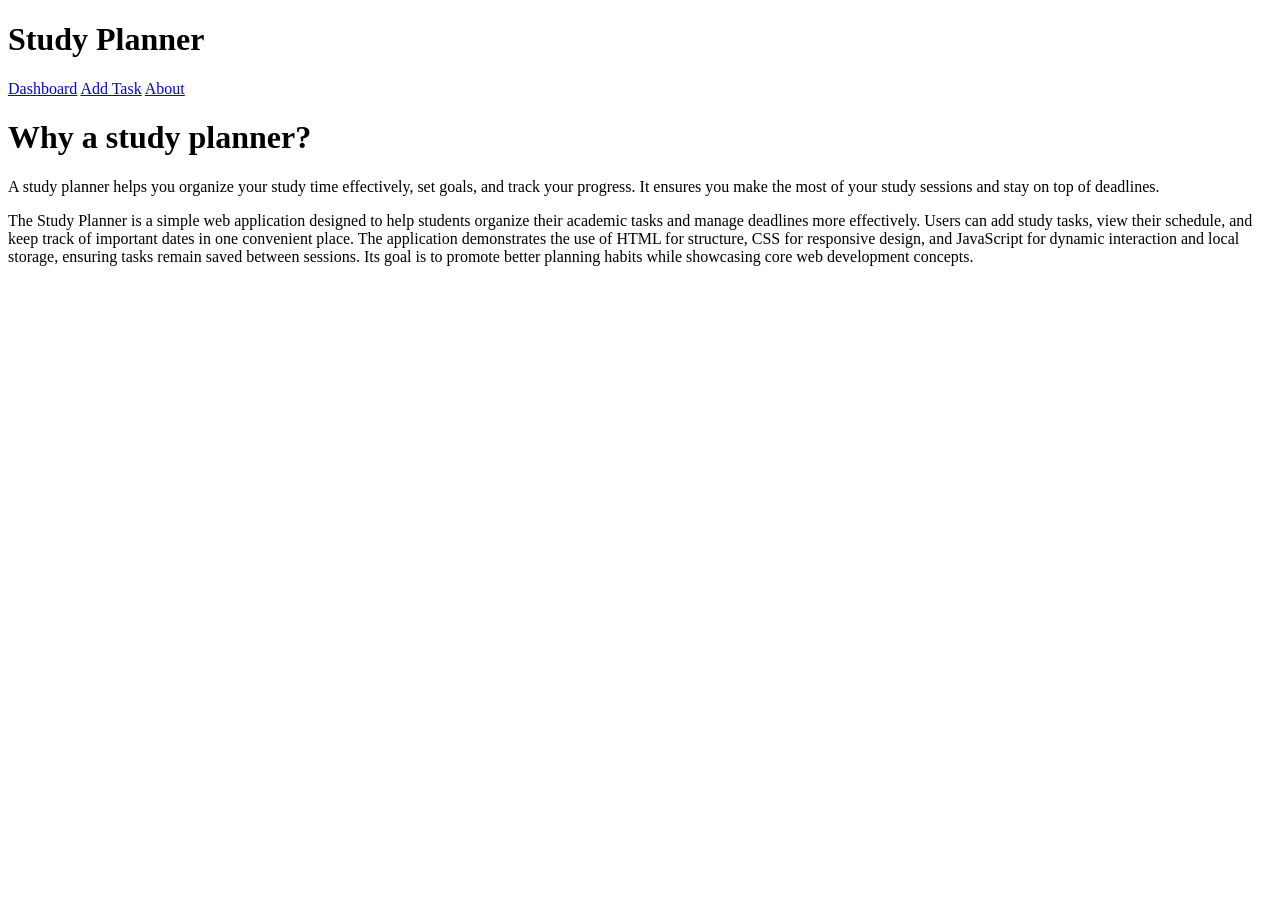
==== html/about.html @ 7bbe308b "added nav to all html files" ====
<!DOCTYPE html>
<html lang="en">
<head>
    <meta charset="UTF-8">
    <meta name="viewport" content="width=device-width, initial-scale=1.0">
    <title>Document</title>
</head>
<body>
    <header>
  <h1>Study Planner</h1>
  <nav>
    <a href="index.html">Dashboard</a>
    <a href="add.html">Add Task</a>
    <a href="about.html">About</a>
  </nav>
    </header>
    <h1>Why a study planner?</h1>
    <p>A study planner helps you organize your study time effectively, set goals, and track your progress. It ensures you make the most of your study sessions and stay on top of deadlines.</p>
    <p>The Study Planner is a simple web application designed to help students organize their academic tasks and manage deadlines more effectively. Users can add study tasks, view their schedule, and keep track of important dates in one convenient place. The application demonstrates the use of HTML for structure, CSS for responsive design, and JavaScript for dynamic interaction and local storage, ensuring tasks remain saved between sessions. Its goal is to promote better planning habits while showcasing core web development concepts.
    </p>
    
</body>
</html>
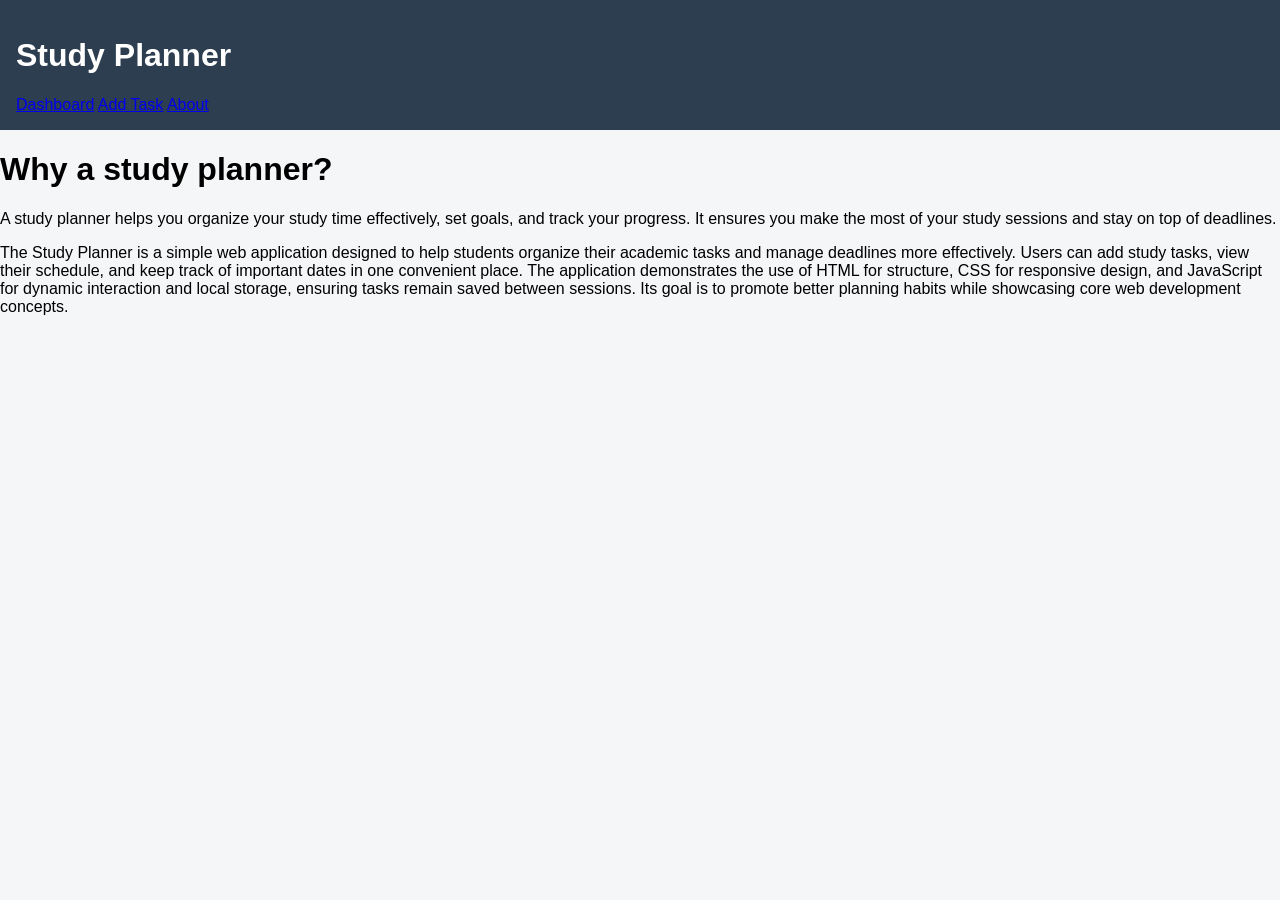
==== commit 61dadfa0: "debugged the css link and did some basic styling" ====
--- a/html/about.html
+++ b/html/about.html
@@ -4,6 +4,7 @@
     <meta charset="UTF-8">
     <meta name="viewport" content="width=device-width, initial-scale=1.0">
     <title>Document</title>
+    <link rel="stylesheet" href="../css/style.css">
 </head>
 <body>
     <header>
--- a/css/style.css
+++ b/css/style.css
@@ -0,0 +1,21 @@
+body {
+  font-family: Arial, sans-serif;
+  margin: 0;
+  background: #f4f6f8;
+}
+
+header {
+  background: #2c3e50;
+  color: white;
+  padding: 1rem;
+}
+
+main {
+  padding: 20px;
+}
+
+footer {
+  text-align: center;
+  background: #ddd;
+  padding: 10px;
+}
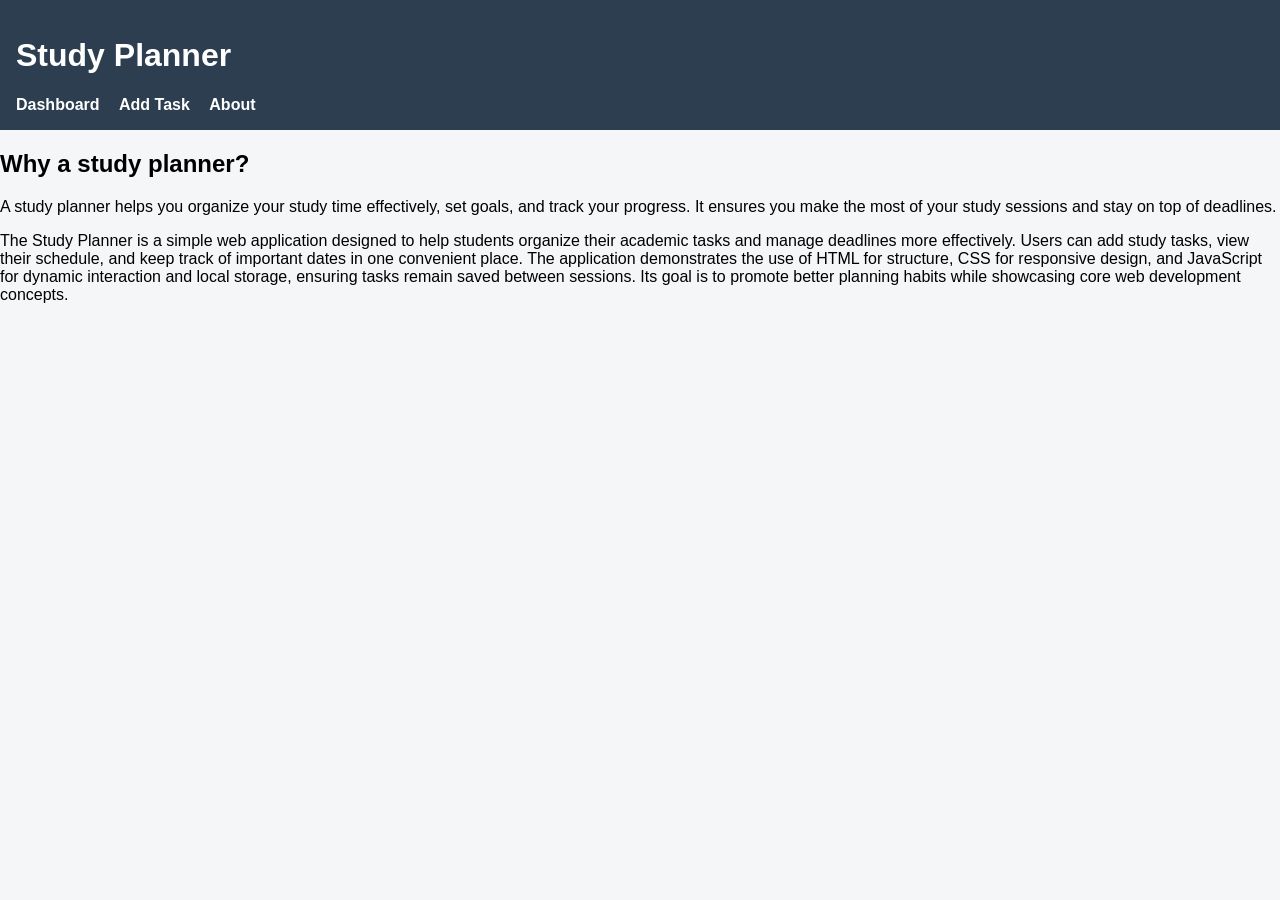
==== commit 28531e44: "changed the h1 to h2 in about.html" ====
--- a/html/about.html
+++ b/html/about.html
@@ -15,7 +15,7 @@
     <a href="about.html">About</a>
   </nav>
     </header>
-    <h1>Why a study planner?</h1>
+    <h2>Why a study planner?</h2>
     <p>A study planner helps you organize your study time effectively, set goals, and track your progress. It ensures you make the most of your study sessions and stay on top of deadlines.</p>
     <p>The Study Planner is a simple web application designed to help students organize their academic tasks and manage deadlines more effectively. Users can add study tasks, view their schedule, and keep track of important dates in one convenient place. The application demonstrates the use of HTML for structure, CSS for responsive design, and JavaScript for dynamic interaction and local storage, ensuring tasks remain saved between sessions. Its goal is to promote better planning habits while showcasing core web development concepts.
     </p>
--- a/css/style.css
+++ b/css/style.css
@@ -18,4 +18,15 @@
   text-align: center;
   background: #ddd;
   padding: 10px;
+}
+
+nav a {
+  color: white;
+  text-decoration: none;
+  margin-right: 15px;
+  font-weight: bold;
+}
+
+nav a:hover {
+  text-decoration: underline;
 }
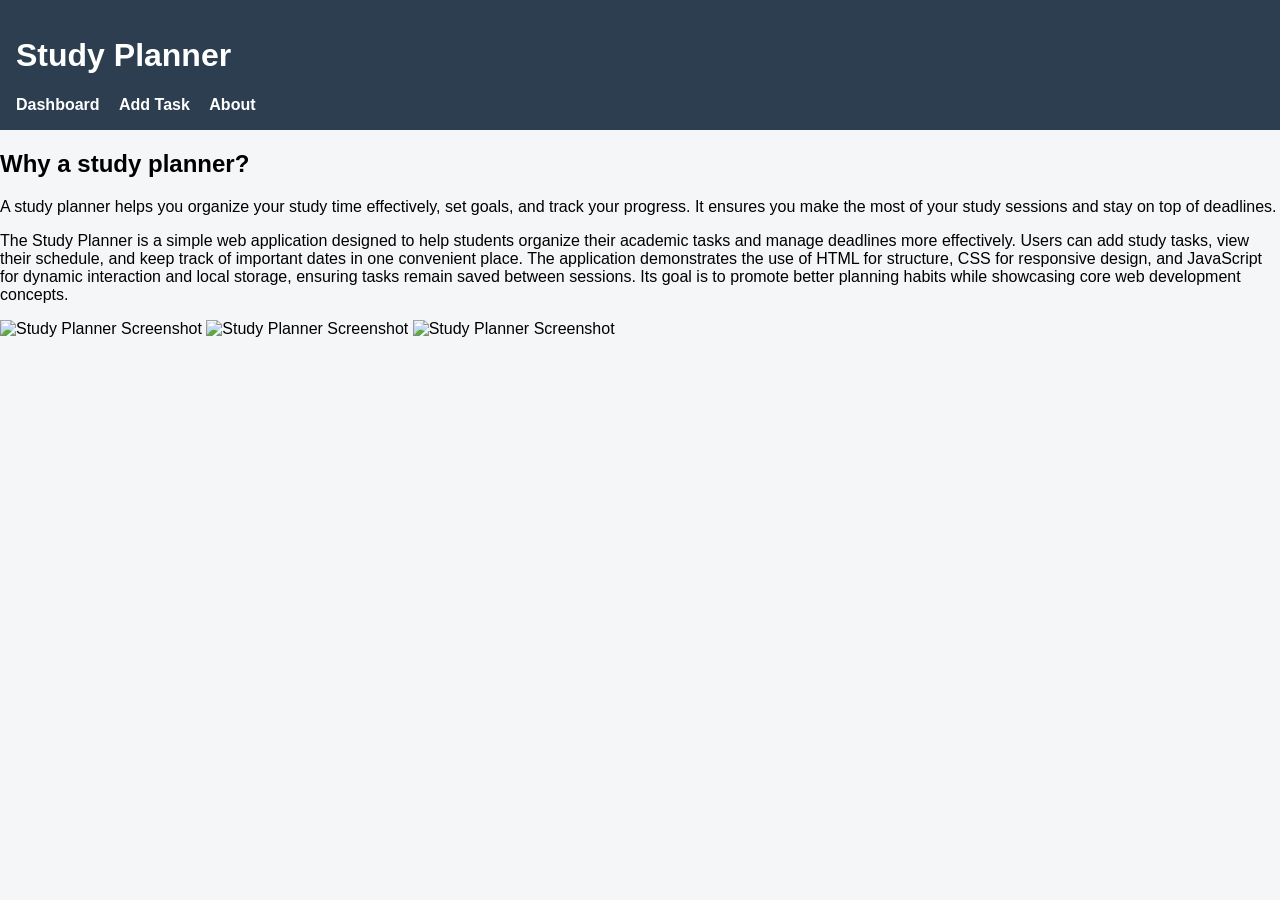
==== commit 7a9fe6f6: "added images in the about.html" ====
--- a/html/about.html
+++ b/html/about.html
@@ -19,6 +19,8 @@
     <p>A study planner helps you organize your study time effectively, set goals, and track your progress. It ensures you make the most of your study sessions and stay on top of deadlines.</p>
     <p>The Study Planner is a simple web application designed to help students organize their academic tasks and manage deadlines more effectively. Users can add study tasks, view their schedule, and keep track of important dates in one convenient place. The application demonstrates the use of HTML for structure, CSS for responsive design, and JavaScript for dynamic interaction and local storage, ensuring tasks remain saved between sessions. Its goal is to promote better planning habits while showcasing core web development concepts.
     </p>
-    
+    <img src="https://images.pexels.com/photos/5124873/pexels-photo-5124873.jpeg" alt="Study Planner Screenshot" class="about-image" length="500" width="300">
+    <img src="https://images.pexels.com/photos/4145190/pexels-photo-4145190.jpeg" alt="Study Planner Screenshot" class="about-image" length="500" width="300">
+    <img src="https://images.pexels.com/photos/6958481/pexels-photo-6958481.jpeg" alt="Study Planner Screenshot" class="about-image" length="500" width="300">
 </body>
 </html>
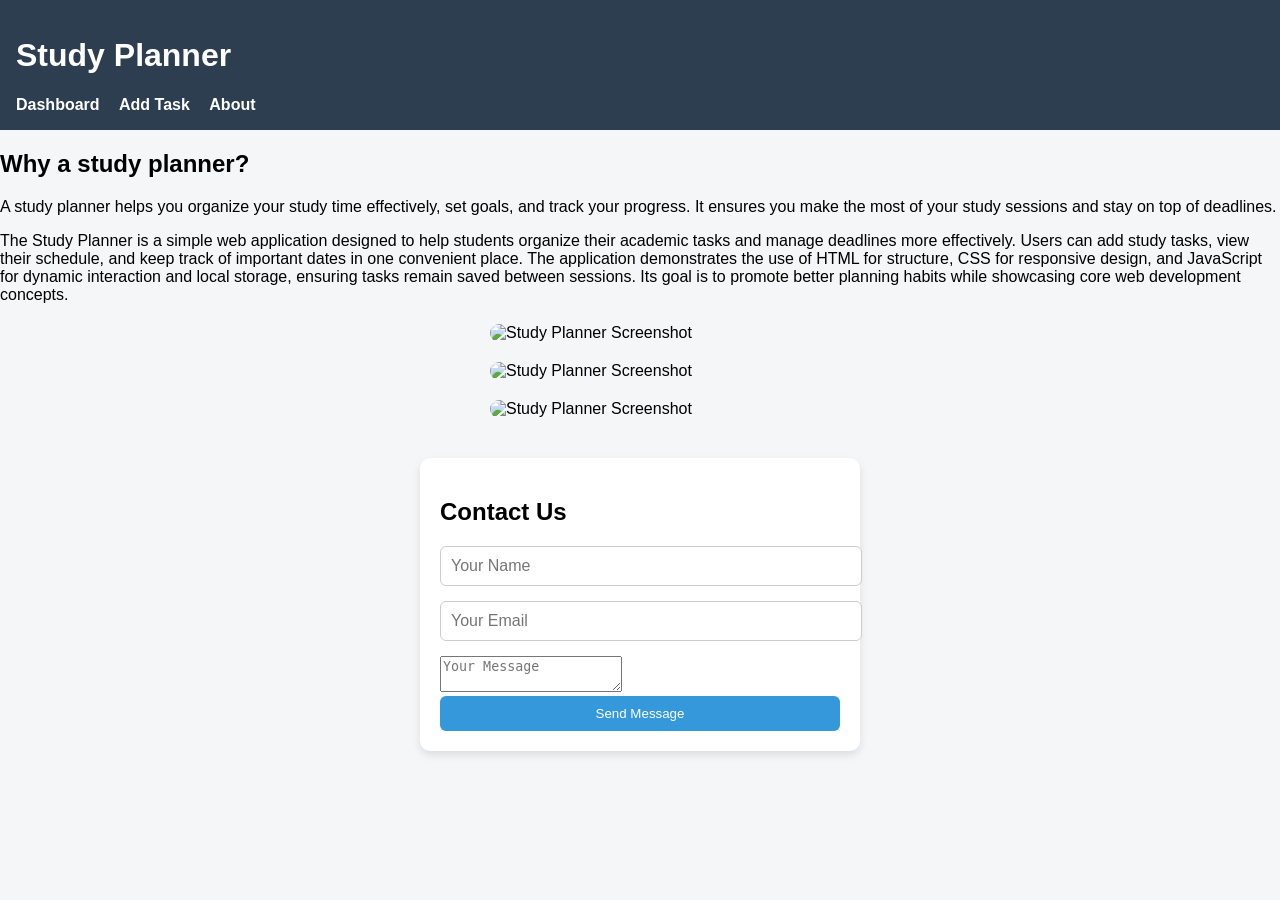
==== commit 8e3e6479: "added form in about.html and added paragraphs in index.html" ====
--- a/html/about.html
+++ b/html/about.html
@@ -22,5 +22,13 @@
     <img src="https://images.pexels.com/photos/5124873/pexels-photo-5124873.jpeg" alt="Study Planner Screenshot" class="about-image" length="500" width="300">
     <img src="https://images.pexels.com/photos/4145190/pexels-photo-4145190.jpeg" alt="Study Planner Screenshot" class="about-image" length="500" width="300">
     <img src="https://images.pexels.com/photos/6958481/pexels-photo-6958481.jpeg" alt="Study Planner Screenshot" class="about-image" length="500" width="300">
+    <script src="../js/script.js"></script>
+    <form id="contactForm">
+        <h2>Contact Us</h2>
+        <input type="text" id="name" placeholder="Your Name">
+        <input type="email" id="email" placeholder="Your Email">
+        <textarea id="message" placeholder="Your Message"></textarea>
+        <button type="submit">Send Message</button>
+      </form>   
 </body>
 </html>
--- a/css/style.css
+++ b/css/style.css
@@ -29,4 +29,110 @@
 
 nav a:hover {
   text-decoration: underline;
+}
+
+form {
+  max-width: 400px;
+  margin: 40px auto;
+  padding: 20px;
+  background: white;
+  border-radius: 10px;
+  box-shadow: 0 4px 8px rgba(0,0,0,0.1);
+}
+
+form input {
+  width: 100%;
+  padding: 10px;
+  margin-bottom: 15px;
+  border: 1px solid #ccc;
+  border-radius: 6px;
+  font-size: 16px;
+}
+
+form button {
+  width: 100%;
+  padding: 10px;
+  background: #3498db;
+  color: white;
+  border: none;
+  border-radius: 6px;
+  cursor: pointer;
+}
+
+form button:hover {
+  background: #2980b9;
+}
+#taskList {
+  display: flex;
+  flex-direction: column;
+  gap: 12px;
+  margin-top: 20px;
+  padding: 50px;
+}
+
+.task {
+  background: white;
+  padding: 12px 35px 30px 35px;
+  border-radius: 8px;
+  box-shadow: 0 2px 5px rgba(0,0,0,0.1);
+
+  display: flex;
+  justify-content: space-between;
+}
+
+.task button {
+  background: crimson;
+  color: white;
+  border: none;
+  padding: 6px 10px;
+  border-radius: 5px;
+  cursor: pointer;
+}
+
+.task button:hover {
+  opacity: 0.8;
+}
+.about-image {
+  display: block;
+  margin: 20px auto;
+  max-width: 100%;
+  height: auto;
+  border-radius: 10px;
+}
+
+.low {
+  background: #2ecc71;
+}
+
+.medium {
+  background: #f39c12;
+}
+
+.high {
+  background: #e74c3c;
+}
+
+.empty {
+  text-align: center;
+  font-size: 18px;
+  color: gray;
+}
+select {
+  width: 100%;
+  padding: 10px;
+  margin-bottom: 15px;
+  border-radius: 6px;
+  border: 1px solid #ccc;
+  font-size: 16px;
+  background: white;
+  cursor: pointer;
+}
+
+select:hover {
+  border-color: #3498db;
+}
+
+select:focus {
+  outline: none;
+  box-shadow: 0 0 5px rgba(52,152,219,0.5);
 }
